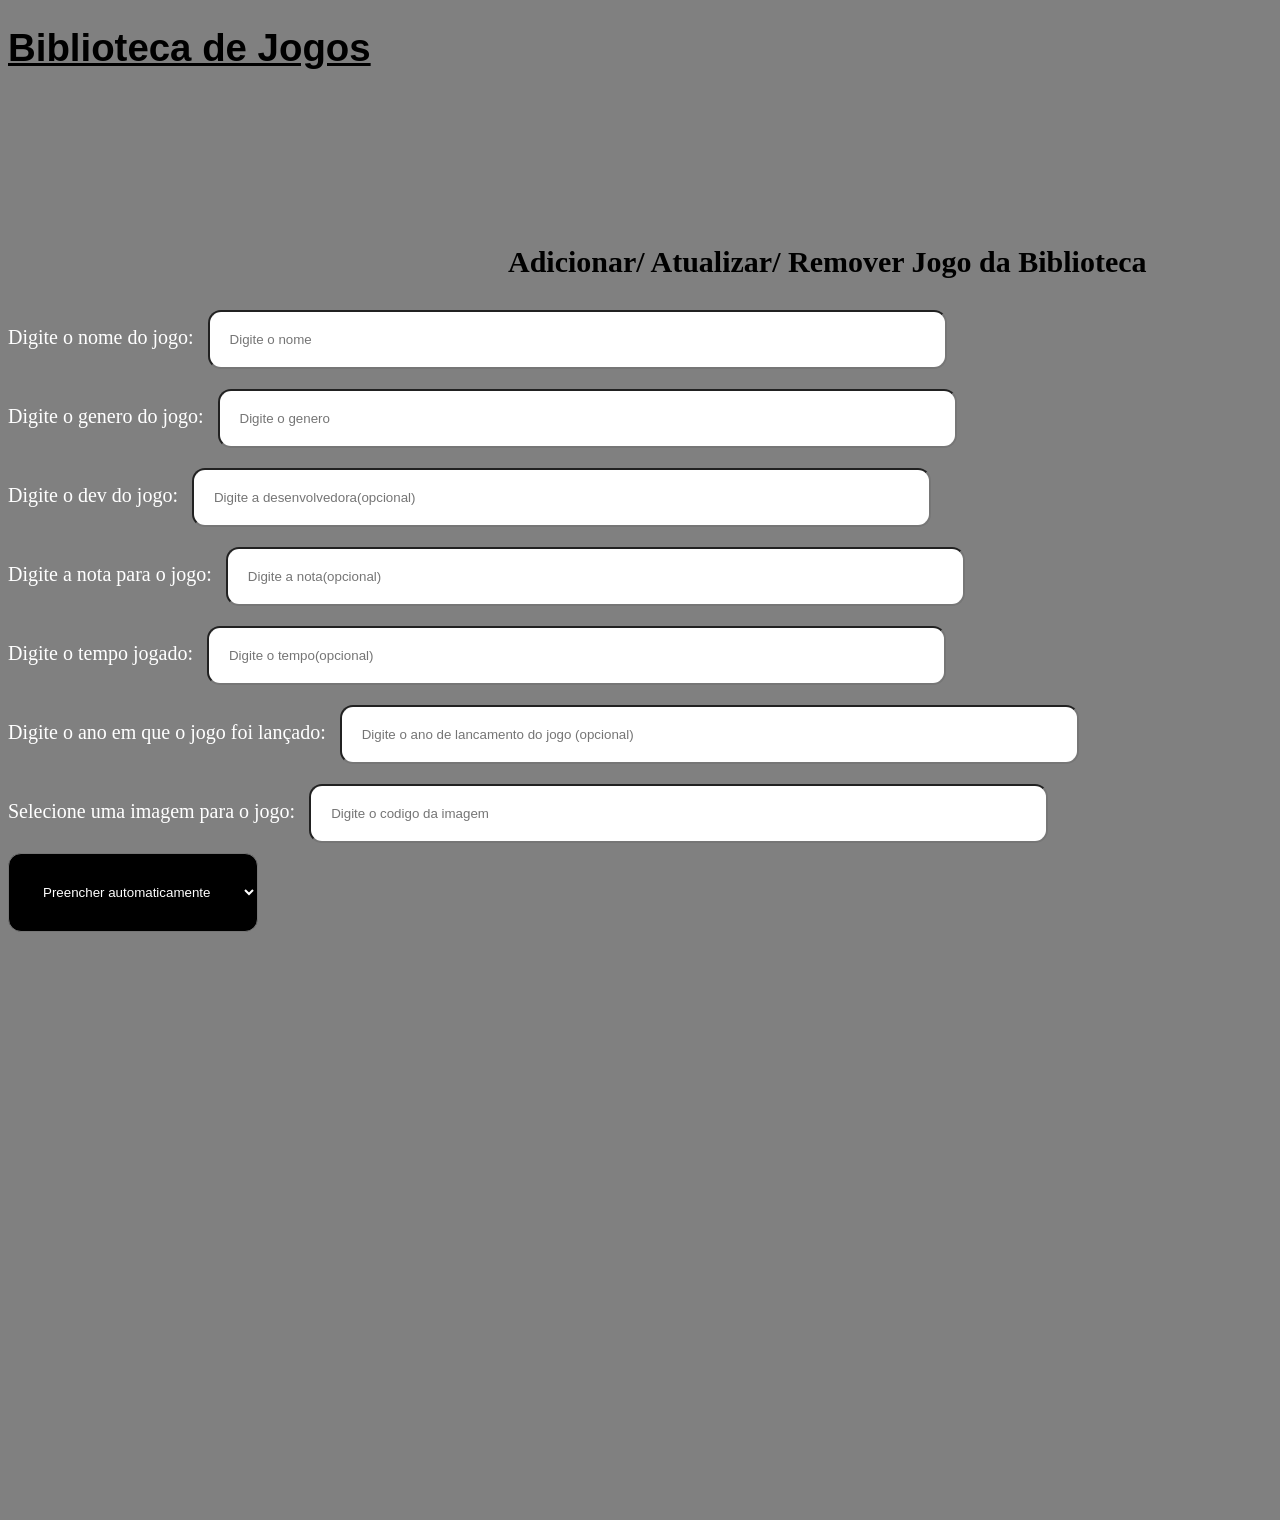
==== Adicionar_Jogos.html @ d13b257b "Update Adicionar_Jogos.html" ====
<!DOCTYPE HTML>
<html>
	<head>
	<link rel="stylesheet" href="Bibliotecas/CSS.css">
		<link rel="stylesheet" href="Bibliotecas/menuFixo.css">	
	</head>
	<style>
	@media(max-width:980px) {
		:root {
	--bg-color: gray;
	--tx-color1: black;
	--tx-color2: white;
	--pr-color: black;
	--fn-color: lightgray;
	}
	body {
	background-color: var(--bg-color);
	}
	
	h1 {
	color: var(--tx-color1);
	font-size: 30px;
	}
	
	label {
	color: var(--tx-color2);
	font-size: 20px;
	}
	
	input {
	padding: 20px;
	width: 55%;
	height: 10%;
	background-color: var(--tx-color2);
	color: var(--tx-color1);
	margin: 10px;
	border-radius: 13px;
	}
	
	button {
	cursor: pointer;
	margin-bottom: 10px;
	transition: transform 0.5s ease, border-radius 0.5s ease;
	}
	
	.card-jogo {
    width: 180px;
    height: 260px;
    background: #1e1e1e;
    color: var(--tx-color2);
    border: none;
    border-radius: 12px;
    padding: 10px;
    cursor: pointer;
    flex-shrink: 0;
    display: flex;
    flex-direction: column;
    align-items: center;
    transition: 0.2s;
	margin-right: 30px;
	text-align: center;
	justify-content: center;
	}	
	
	.linha-jogos {
	display: flex;
	flex-direction: row;
	overflow-x: scroll;
	}
	
	.nome-jogo {
    font-weight: bold;
    text-align: center;
    margin-bottom: 10px;
    color: var(--tx-color2);
	position: relative;
	right: 15px;
	font-size: 30px;
	}
	
	.jogo-container {
	justify-content: center;
	align-items: center;
	text-align: center;
	}
	
	.imagem-real {
		width: 100%;
		height: 100%;
		border-radius: 8px;
	}
	
	button:hover {
	transform: scale(1.2);
	border-radius: 15px;

	}
	
	.bar {
	font-family: "Fjalla One", sans-serif;
	font-size: 3vw;
	}
	
	.container {
	position: relative;
	top: 150px;
	}
	
	.buttons {
	display: flex;
	flex-direction: column;
	position: relative;
	left: 1000px;
	bottom: 550px;
	width: 200px;
	margin-bottom: 10px;
	}
	
	.panel {
	position: relative;
	bottom: 400px;
	}
	
	.cards {
	  border-radius: 40%;
	   width: 100px;
	}
	}
	@media(min-width:981px) {
	:root {
	--bg-color: gray;
	--tx-color1: black;
	--tx-color2: white;
	--pr-color: black;
	--fn-color: lightgray;
	}
	body {
	background-color: var(--bg-color);
	}
	
	h1 {
	color: var(--tx-color1);
	font-size: 30px;
	}
	
	label {
	color: var(--tx-color2);
	font-size: 20px;
	}
	
	input {
	padding: 20px;
	width: 55%;
	height: 10%;
	background-color: var(--tx-color2);
	color: var(--tx-color1);
	margin: 10px;
	border-radius: 13px;
	}
	
	button {
	cursor: pointer;
	margin-bottom: 10px;
	transition: transform 0.5s ease, border-radius 0.5s ease;
	}
	
	.card-jogo {
    width: 180px;
    height: 260px;
    background: #1e1e1e;
    color: var(--tx-color2);
    border: none;
    border-radius: 12px;
    padding: 10px;
    cursor: pointer;
    flex-shrink: 0;
    display: flex;
    flex-direction: column;
    align-items: center;
    transition: 0.2s;
	margin-right: 30px;
	text-align: center;
	justify-content: center;
	}	
	
	.linha-jogos {
	display: flex;
	flex-direction: row;
	overflow-x: scroll;
	}
	
	.nome-jogo {
    font-weight: bold;
    text-align: center;
    margin-bottom: 10px;
    color: var(--tx-color2);
	position: relative;
	right: 15px;
	font-size: 30px;
	}
	
	.jogo-container {
	justify-content: center;
	align-items: center;
	text-align: center;
	}
	
	.imagem-real {
		width: 100%;
		height: 100%;
		border-radius: 8px;
	}
	
	button:hover {
	transform: scale(1.2);
	border-radius: 15px;

	}
	
	.bar {
	font-family: "Fjalla One", sans-serif;
	font-size: 3vw;
	}
	
	.container {
	position: relative;
	top: 150px;
	}
	
	.buttons {
	display: flex;
	flex-direction: column;
	position: relative;
	left: 800px;
	bottom: 550px;
	width: 200px;
	margin-bottom: 10px;
	margin-left: 700px;
	}
	
	.panel {
	position: relative;
	bottom: 400px;
	}
	
	.cards {
	  border-radius: 40%;
	   width: 100px;
	}
	}
	</style>
	<body>
	<h1 class="bar"><a style="color: var(--tx-color1);" href="biblioteca de jogos.html"><div class="bib" >Biblioteca de Jogos</div></a></h1>
	<h1 style="position: relative; left: 500px;top: 150px;"> Adicionar/ Atualizar/ Remover Jogo da Biblioteca</h1>
	<div class="container">
		<label for="nome">Digite o nome do jogo:</label>
		<input type="text" id="nome" placeholder="Digite o nome"><br>
		<label for="genero">Digite o genero do jogo:</label>
		<input type="text" id="genero" placeholder="Digite o genero"><br>
		<label for="dev">Digite o dev do jogo:</label>
		<input type="text" id="dev" placeholder="Digite a desenvolvedora(opcional)"><br>
		<label for="not">Digite a nota para o jogo:</label>
		<input type="text" id="not" placeholder="Digite a nota(opcional)"><br>
		<label for="temp">Digite o tempo jogado:</label>
		<input type="text" id="temp" placeholder="Digite o tempo(opcional)"><br>
		<label for="lan">Digite o ano em que o jogo foi lançado:</label>
		<input type="text" id="lan" placeholder="Digite o ano de lancamento do jogo (opcional)"><br>
		<label for="img">Selecione uma imagem para o jogo:</label>
		<input type="text" id="img" placeholder="Digite o codigo da imagem"><br>
		<select id="sel" style="padding: 30px; background-color: black; color: var(--tx-color2);border-radius: 13px; cursor: pointer;">
		</select>
		<div class="buttons" >
			<button class="cards" style="margin-left: 20px; background-color: #58ce74; padding: 20px; border: 1px var(--tx-color1) solid;" id="add">Adicionar</button>
			<button class="cards" style="margin-left: 20px; background-color: #05d3f8; padding: 20px; border: 1px var(--tx-color1) solid;" id="atu">Atualizar</button>
			<button class="cards" style="margin-left: 20px; background-color: #8c162a; padding: 20px; border: 1px var(--tx-color1) solid;" id="exc" >Excluir</button>
			<button class="cards" style="margin-left: 20px; background-color: var(--tx-color1);color: var(--tx-color2); padding: 20px; border: 1px var(--tx-color1) solid;" id="exi" >Exibir</button>
			<button class="cards" style="margin-left: 20px; background-color: #660022;color: var(--tx-color2); padding: 20px; border: 1px var(--tx-color1) solid;" id="limp" >Limpar lista</button>
			<button class="cards" style="margin-left: 20px; background-color: var(--tx-color2);color: var(--tx-color1); padding: 20px; border: 1px var(--tx-color1) solid;" id="show" >Mostrar Cards</button>
		</div>
		<p class="panel" style="padding: 70px;color: var(--tx-color1);" id="painel"></p>
	</div>
	<script>		
		let jogos = JSON.parse(localStorage.getItem("bibliotecaJogos")) || {};
		let adicionar = document.getElementById('add')
		let atualizar = document.getElementById('atu')
		let excluir = document.getElementById('exc')
		let exibir = document.getElementById('exi')
		let limpar = document.getElementById('limp')
		let mostrar = document.getElementById('show')
		let painel = document.getElementById('painel')
		// Criamos o objeto vazio
		


		function mostrarJogosBonito() {
			painel.innerHTML = ""; // limpa o painel

			for (let [nome, dados] of Object.entries(jogos)) {
				painel.innerHTML += `
					<p>
						<strong>${nome}</strong><br>
						Gênero: ${dados.genero}<br>
						Desenvolvedora: ${dados.desenvolvedora}<br>
						Nota: ${dados.nota}<br>
						Tempo: ${dados.tempo}<br>
						lancamento: ${dados.lancamento}<br>
						Codigo: ${dados.codigo}<br>
					</p>
					<hr>
				`;
			}
		}
		
		
		function cleanInput() {
		document.getElementById('nome').value = '';
		  document.getElementById('genero').value = '';
		  document.getElementById('dev').value = '';
		  document.getElementById('not').value = '';
		  document.getElementById('temp').value = '';
		  document.getElementById('lan').value = '';
		  document.getElementById('img').value = '';
		}
		function adicionarJogo(nome, genero, desenvolvedora, codigo, tempo, data, nota) {
		  if (jogos[nome]) {
			console.log(`'${nome}' já registrado. Atualizando dados...`);
			

		  } else {
			console.log(`Adicionando '${nome}' à biblioteca...`);
		  }

		  // Em JS criamos as propriedades diretamente no objeto
		  jogos[nome] = {
			genero: genero,
			desenvolvedora: desenvolvedora,
			nota: nota,
			tempo: tempo,
			lancamento: data,
			codigo: codigo
		  };
			localStorage.setItem("bibliotecaJogos", JSON.stringify(jogos));
		}
		
		function atualizarJogo(nome, genero, desenvolvedora, codigo, tempo, data, nota) {
		if (jogos[nome]) {
			console.log('Atualizando informações')
			jogos[nome] = {
			genero: genero,
			desenvolvedora: desenvolvedora,
			nota: nota,
			tempo: tempo,
			lancamento: data,
			codigo: codigo
			};
			localStorage.setItem("bibliotecaJogos", JSON.stringify(jogos));

		}
		else {
			console.log('Jogo nçao encontrado, deseja adiciona-lo?')
		}
		}
		
		function excluirJogos(nome) {
		if (jogos[nome]) {
			delete jogos[nome]
			console.log('Jogo removido com sucesso')
			localStorage.setItem("bibliotecaJogos", JSON.stringify(jogos));

		}
		else {
			console.log('Jogo não encontrado, deseja adiciona-lo?')
		}
		}
		adicionar.addEventListener('click', function() {
		let JogoAtual = document.getElementById('nome').value;
		let Genero = document.getElementById('genero').value;
		let Dev = document.getElementById('dev').value;
		let Not = document.getElementById('not').value;
		let Tempo = document.getElementById('temp').value;
		let Lan = document.getElementById('lan').value;
		let Img = document.getElementById('img').value;
		if (JogoAtual !== '' && Genero !== '' && Dev !== '' && Img !== '') {
			adicionarJogo(JogoAtual, Genero, Dev, Img, Tempo, Lan,Not );
			console.log(jogos);
			painel.textContent = `Jogo '${JogoAtual}' adicionado com sucesso!`
			cleanInput()
		}
		else {
		console.log('Operacao invalida, digite algo valido')
		}
		});
		
		atualizar.addEventListener('click', function() {
		let JogoAtual = document.getElementById('nome').value;
		let Genero = document.getElementById('genero').value;
		let Dev = document.getElementById('dev').value;
		let Not = document.getElementById('not').value;
		let Tempo = document.getElementById('temp').value;
		let Lan = document.getElementById('lan').value;
		let Img = document.getElementById('img').value;
		if (JogoAtual !== '' && Genero !== '' && Img !== '') {
			atualizarJogo(JogoAtual, Genero, Dev, Img, Tempo, Lan,Not );
			console.log('Jogo atualizado com sucesso!')
			console.log(jogos);
			painel.textContent = `Jogo '${JogoAtual}' atualizado com sucesso!`
			cleanInput()
		}
		else {
			painel.textContent = `digite as informações necessarias`
		}
		});
		
		excluir.addEventListener('click', function() {
		let JogoAtual = document.getElementById('nome').value;
		let Genero = document.getElementById('genero').value;
		let Dev = document.getElementById('dev').value;
		let Not = document.getElementById('not').value;
		let Tempo = document.getElementById('temp').value;
		let Lan = document.getElementById('lan').value;
		let Img = document.getElementById('img').value;
		if (JogoAtual !== '') {
			excluirJogos(JogoAtual);
			console.log('Jogo excluído com sucesso!')
			console.log(jogos);
			painel.textContent = `Jogo '${JogoAtual}' excluído com sucesso!`
			cleanInput()
		}
		});
		exibir.addEventListener('click', mostrarJogosBonito);
		limpar.addEventListener('click', function () {
    localStorage.removeItem("bibliotecaJogos");
    alert("Biblioteca limpa!");
    location.reload(); 
});
	mostrar.addEventListener('click', () => location.reload());
function carregarSelect() {
    const jogos = JSON.parse(localStorage.getItem("bibliotecaJogos")) || {}; // <-- aqui
    const select = document.getElementById("sel");

    select.innerHTML = '<option value="">Preencher automaticamente</option>';

    for (let [nome, dados] of Object.entries(jogos)) {
        const option = document.createElement("option");
        option.value = nome;
        option.textContent = nome;
        select.appendChild(option);
    }
}

console.log(localStorage.getItem("bibliotecaJogos")); // <-- aqui

carregarSelect();

document.getElementById("sel").addEventListener("change", function() {
    const nomeSelecionado = this.value;
    const jogos = JSON.parse(localStorage.getItem("bibliotecaJogos")) || {}; // <-- aqui

    const dados = jogos[nomeSelecionado];

    if (dados) {
        document.getElementById("nome").value = nomeSelecionado;
        document.getElementById("img").value = dados.codigo;
        document.getElementById("genero").value = dados.genero;
        document.getElementById("temp").value = dados.tempo;
        document.getElementById("lan").value = dados.lancamento;
        document.getElementById("not").value = dados.nota;
        document.getElementById("dev").value = dados.desenvolvedora;
    }
});



function mostrarJogosComoCards() {
    painel.innerHTML = "";

    let container = document.createElement("div");
    container.className = "linha-jogos";

    for (let [nome, dados] of Object.entries(jogos)) {

        // contêiner externo que agrupa nome + card
        let jogoContainer = document.createElement("div");
        jogoContainer.className = "jogo-container";


        let nomeDiv = document.createElement("div");
        nomeDiv.className = "nome-jogo";
        nomeDiv.textContent = nome;


        let card = document.createElement("button");
        card.className = "card-jogo";

       card.innerHTML = `
    <img src="${dados.codigo}" class="imagem-real">
`;

        card.addEventListener("click", function() {
            window.location.href = `jogo.html?nome=${encodeURIComponent(nome)}`;

        });

        // montar estrutura
        jogoContainer.appendChild(nomeDiv);
        jogoContainer.appendChild(card);

        container.appendChild(jogoContainer);
    }

    painel.appendChild(container);
}


mostrarJogosComoCards()
		console.log(jogos)
	</script>
	</body>
</html>
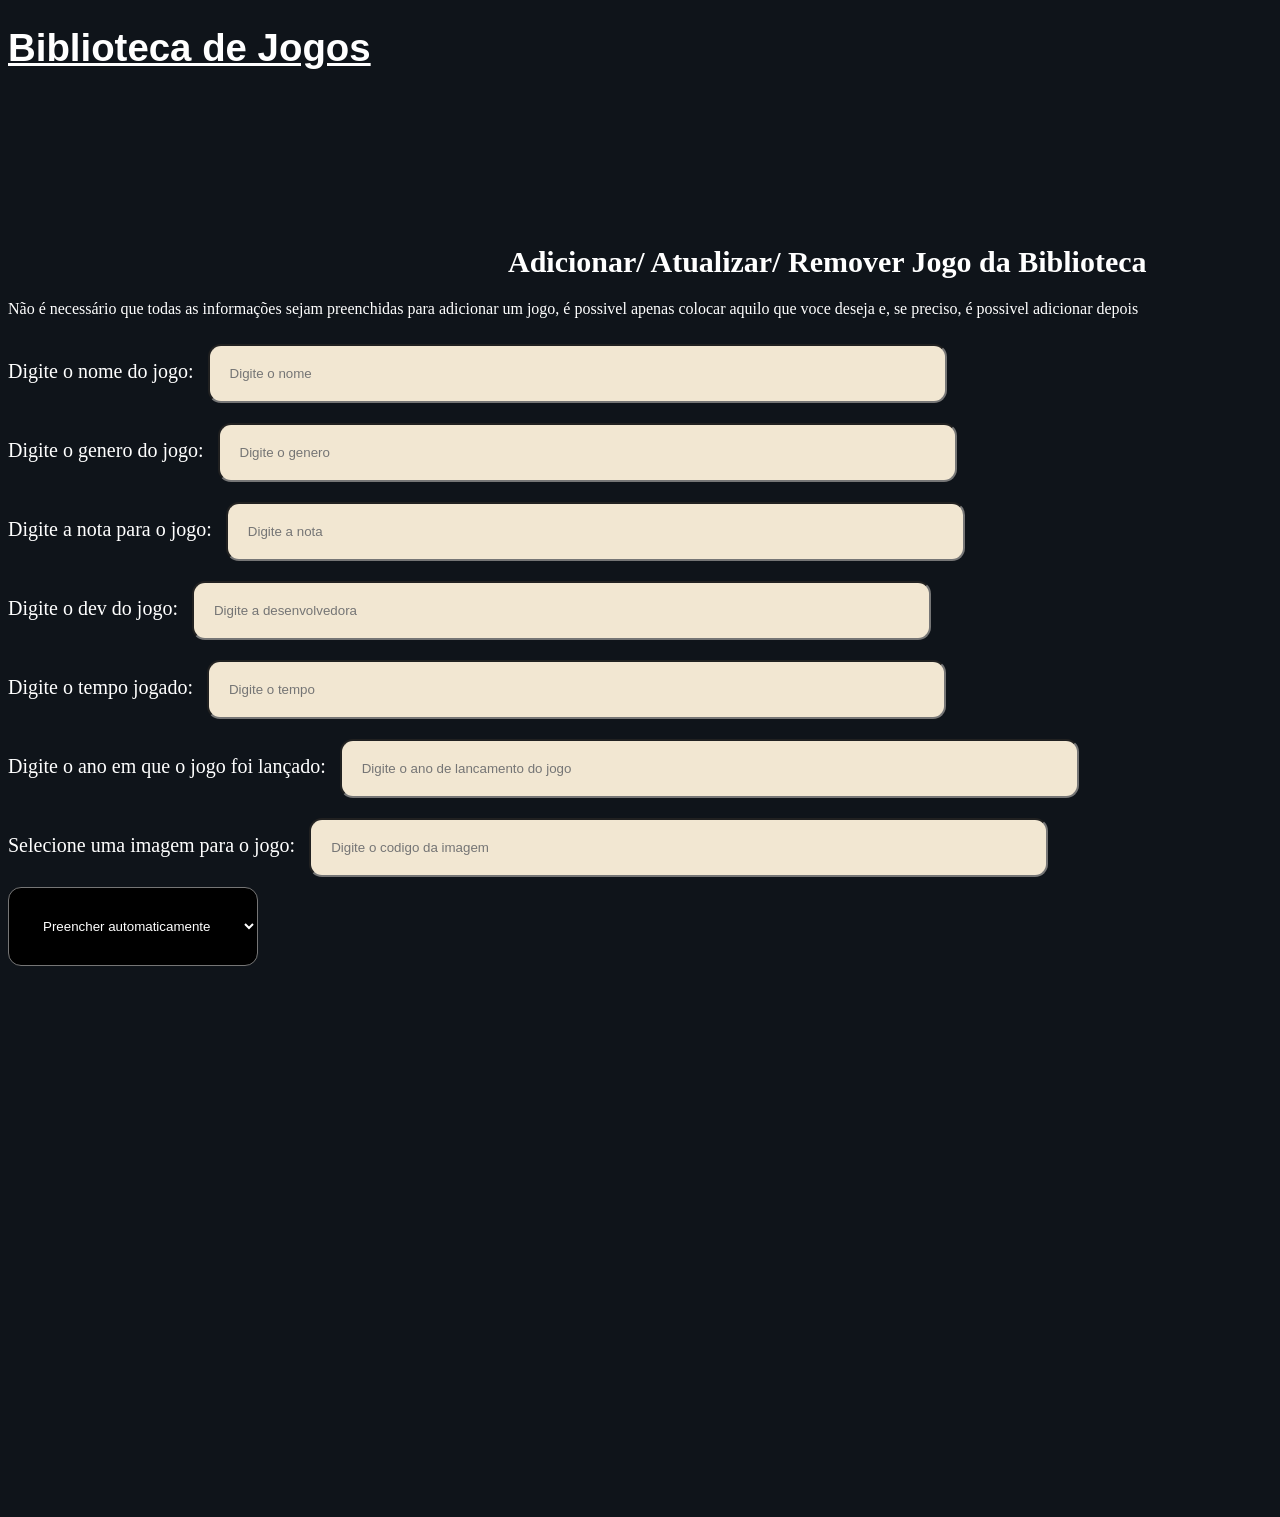
==== commit 53f982dd: "Update Adicionar_Jogos.html" ====
--- a/Adicionar_Jogos.html
+++ b/Adicionar_Jogos.html
@@ -2,28 +2,31 @@
 <html>
 	<head>
 	<link rel="stylesheet" href="Bibliotecas/CSS.css">
-		<link rel="stylesheet" href="Bibliotecas/menuFixo.css">	
+	<link rel="stylesheet" href="Bibliotecas/menuFixo.css">	
 	</head>
 	<style>
 	@media(max-width:980px) {
 		:root {
-	--bg-color: gray;
-	--tx-color1: black;
-	--tx-color2: white;
-	--pr-color: black;
-	--fn-color: lightgray;
-	}
+		--bg-color: #0f141a;
+		--tx-color1: white;
+		--fn-color: #314c53;
+		--tx-color4: black;
+		--cb-color: #121212;
+		transition: background-color 0.3s, color 0.3s;
+		}
 	body {
 	background-color: var(--bg-color);
 	}
-	
+	p {
+	color: var(--tx-color1);
+	}
 	h1 {
 	color: var(--tx-color1);
 	font-size: 30px;
 	}
 	
 	label {
-	color: var(--tx-color2);
+	color: var(--tx-color1);
 	font-size: 20px;
 	}
 	
@@ -31,7 +34,7 @@
 	padding: 20px;
 	width: 55%;
 	height: 10%;
-	background-color: var(--tx-color2);
+	background-color: var(--tx-color1);
 	color: var(--tx-color1);
 	margin: 10px;
 	border-radius: 13px;
@@ -110,7 +113,7 @@
 	display: flex;
 	flex-direction: column;
 	position: relative;
-	left: 1000px;
+	left: 900px;
 	bottom: 550px;
 	width: 200px;
 	margin-bottom: 10px;
@@ -128,12 +131,13 @@
 	}
 	@media(min-width:981px) {
 	:root {
-	--bg-color: gray;
-	--tx-color1: black;
-	--tx-color2: white;
-	--pr-color: black;
-	--fn-color: lightgray;
-	}
+		--bg-color: #0f141a;
+		--tx-color1: white;
+		--fn-color: #314c53;
+		--tx-color4: black;
+		--cb-color: #121212;
+		transition: background-color 0.3s, color 0.3s;
+		}
 	body {
 	background-color: var(--bg-color);
 	}
@@ -142,9 +146,11 @@
 	color: var(--tx-color1);
 	font-size: 30px;
 	}
-	
+	p {
+	color: white;
+	}
 	label {
-	color: var(--tx-color2);
+	color: var(--tx-color1);
 	font-size: 20px;
 	}
 	
@@ -152,7 +158,7 @@
 	padding: 20px;
 	width: 55%;
 	height: 10%;
-	background-color: var(--tx-color2);
+	background-color: #f2e7d2;
 	color: var(--tx-color1);
 	margin: 10px;
 	border-radius: 13px;
@@ -251,31 +257,31 @@
 	</style>
 	<body>
 	<h1 class="bar"><a style="color: var(--tx-color1);" href="biblioteca de jogos.html"><div class="bib" >Biblioteca de Jogos</div></a></h1>
-	<h1 style="position: relative; left: 500px;top: 150px;"> Adicionar/ Atualizar/ Remover Jogo da Biblioteca</h1>
+	<h1 style="position: relative; left: 500px;top: 150px;"> Adicionar/ Atualizar/ Remover Jogo da Biblioteca</h1>	
 	<div class="container">
+	<p>Não é necessário que todas as informações sejam preenchidas para adicionar um jogo, é possivel apenas colocar aquilo que voce deseja e, se preciso, é possivel adicionar depois</p>
 		<label for="nome">Digite o nome do jogo:</label>
 		<input type="text" id="nome" placeholder="Digite o nome"><br>
 		<label for="genero">Digite o genero do jogo:</label>
 		<input type="text" id="genero" placeholder="Digite o genero"><br>
+		<label for="not">Digite a nota para o jogo:</label>
+		<input type="text" id="not" placeholder="Digite a nota"><br>
 		<label for="dev">Digite o dev do jogo:</label>
-		<input type="text" id="dev" placeholder="Digite a desenvolvedora(opcional)"><br>
-		<label for="not">Digite a nota para o jogo:</label>
-		<input type="text" id="not" placeholder="Digite a nota(opcional)"><br>
+		<input type="text" id="dev" placeholder="Digite a desenvolvedora"><br>		
 		<label for="temp">Digite o tempo jogado:</label>
-		<input type="text" id="temp" placeholder="Digite o tempo(opcional)"><br>
+		<input type="text" id="temp" placeholder="Digite o tempo"><br>
 		<label for="lan">Digite o ano em que o jogo foi lançado:</label>
-		<input type="text" id="lan" placeholder="Digite o ano de lancamento do jogo (opcional)"><br>
+		<input type="text" id="lan" placeholder="Digite o ano de lancamento do jogo"><br>
 		<label for="img">Selecione uma imagem para o jogo:</label>
 		<input type="text" id="img" placeholder="Digite o codigo da imagem"><br>
-		<select id="sel" style="padding: 30px; background-color: black; color: var(--tx-color2);border-radius: 13px; cursor: pointer;">
+		<select id="sel" style="padding: 30px; background-color: black; color: var(--tx-color1);border-radius: 13px; cursor: pointer;">
 		</select>
 		<div class="buttons" >
-			<button class="cards" style="margin-left: 20px; background-color: #58ce74; padding: 20px; border: 1px var(--tx-color1) solid;" id="add">Adicionar</button>
-			<button class="cards" style="margin-left: 20px; background-color: #05d3f8; padding: 20px; border: 1px var(--tx-color1) solid;" id="atu">Atualizar</button>
-			<button class="cards" style="margin-left: 20px; background-color: #8c162a; padding: 20px; border: 1px var(--tx-color1) solid;" id="exc" >Excluir</button>
-			<button class="cards" style="margin-left: 20px; background-color: var(--tx-color1);color: var(--tx-color2); padding: 20px; border: 1px var(--tx-color1) solid;" id="exi" >Exibir</button>
-			<button class="cards" style="margin-left: 20px; background-color: #660022;color: var(--tx-color2); padding: 20px; border: 1px var(--tx-color1) solid;" id="limp" >Limpar lista</button>
-			<button class="cards" style="margin-left: 20px; background-color: var(--tx-color2);color: var(--tx-color1); padding: 20px; border: 1px var(--tx-color1) solid;" id="show" >Mostrar Cards</button>
+			<button class="cards" style="margin-left: 20px; background-color: #314c53;width: 150px; padding: 20px; border: 4px var(--tx-color1) solid;" id="add">Adicionar/atualizar</button>
+			<button class="cards" style="margin-left: 20px; background-color: #314c53; padding: 20px; border: 4px var(--tx-color1) solid;" id="exc" >Excluir</button>
+			<button class="cards" style="margin-left: 20px; background-color: #314c53;color: var(--tx-color2); padding: 20px; border: 4px var(--tx-color1) solid;" id="exi" >Exibir</button>
+			<button class="cards" style="margin-left: 20px; background-color: #314c53;color: var(--tx-color2); padding: 20px; border: 4px var(--tx-color1) solid;" id="limp" >Limpar lista</button>
+			<button class="cards" style="margin-left: 20px; background-color: #314c53;color: var(--tx-color2); padding: 20px; border: 4px var(--tx-color1) solid;" id="show" >Mostrar Cards</button>
 		</div>
 		<p class="panel" style="padding: 70px;color: var(--tx-color1);" id="painel"></p>
 	</div>
@@ -286,8 +292,10 @@
 		let excluir = document.getElementById('exc')
 		let exibir = document.getElementById('exi')
 		let limpar = document.getElementById('limp')
+		let salvar = document.getElementById('sal')
 		let mostrar = document.getElementById('show')
 		let painel = document.getElementById('painel')
+		let situação_atual = 'nulo'
 		// Criamos o objeto vazio
 		
 
@@ -342,24 +350,6 @@
 			localStorage.setItem("bibliotecaJogos", JSON.stringify(jogos));
 		}
 		
-		function atualizarJogo(nome, genero, desenvolvedora, codigo, tempo, data, nota) {
-		if (jogos[nome]) {
-			console.log('Atualizando informações')
-			jogos[nome] = {
-			genero: genero,
-			desenvolvedora: desenvolvedora,
-			nota: nota,
-			tempo: tempo,
-			lancamento: data,
-			codigo: codigo
-			};
-			localStorage.setItem("bibliotecaJogos", JSON.stringify(jogos));
-
-		}
-		else {
-			console.log('Jogo nçao encontrado, deseja adiciona-lo?')
-		}
-		}
 		
 		function excluirJogos(nome) {
 		if (jogos[nome]) {
@@ -372,7 +362,8 @@
 			console.log('Jogo não encontrado, deseja adiciona-lo?')
 		}
 		}
-		adicionar.addEventListener('click', function() {
+		
+		function pegarValores() {
 		let JogoAtual = document.getElementById('nome').value;
 		let Genero = document.getElementById('genero').value;
 		let Dev = document.getElementById('dev').value;
@@ -380,36 +371,55 @@
 		let Tempo = document.getElementById('temp').value;
 		let Lan = document.getElementById('lan').value;
 		let Img = document.getElementById('img').value;
-		if (JogoAtual !== '' && Genero !== '' && Dev !== '' && Img !== '') {
-			adicionarJogo(JogoAtual, Genero, Dev, Img, Tempo, Lan,Not );
-			console.log(jogos);
-			painel.textContent = `Jogo '${JogoAtual}' adicionado com sucesso!`
-			cleanInput()
-		}
-		else {
-		console.log('Operacao invalida, digite algo valido')
-		}
+		let valoresBrutos = {
+		jogo: JogoAtual,
+		genero: Genero,
+		desenvolvedora: Dev,
+		nota: Not,
+		tempo: Tempo,
+		lançamento: Lan,
+		img: Img
+		}
+		let valores = {}
+		let listateste = [JogoAtual, Genero, Dev, Img, Tempo, Lan, Not];
+		for (let [item, valor] of Object.entries(valoresBrutos)) {
+			if (valor !== ''){
+			valores[item] = "Preenchido"
+			}
+			else {
+			valores[item] = "Vazio"
+			}
+		}
+		return {
+			valores,
+			listateste
+		}
+		}
+		
+		adicionar.addEventListener('click', function() {
+		let JogoAtual = document.getElementById('nome').value;
+		let resultado = pegarValores();   
+		let valores = resultado.valores;  
+		console.log(valores)
+		let lista = resultado.listateste; 
+		let preenchidos = []
+		let faltantes = []
+		for (let [campo, valor] of Object.entries(valores)) {
+			if (valor == "Preenchido") {
+				preenchidos.push(campo);
+			} 
+			else {
+				faltantes.push(campo);
+			}
+		}
+
+		console.log(preenchidos)
+		console.log(faltantes)
+		adicionarJogo(...lista)
+		painel.innerHTML = `Informações para ${JogoAtual} Adicionadas <br> Informações faltantes para ${JogoAtual}: ${faltantes.join(", ")}`;
+		cleanInput()
 		});
-		
-		atualizar.addEventListener('click', function() {
-		let JogoAtual = document.getElementById('nome').value;
-		let Genero = document.getElementById('genero').value;
-		let Dev = document.getElementById('dev').value;
-		let Not = document.getElementById('not').value;
-		let Tempo = document.getElementById('temp').value;
-		let Lan = document.getElementById('lan').value;
-		let Img = document.getElementById('img').value;
-		if (JogoAtual !== '' && Genero !== '' && Img !== '') {
-			atualizarJogo(JogoAtual, Genero, Dev, Img, Tempo, Lan,Not );
-			console.log('Jogo atualizado com sucesso!')
-			console.log(jogos);
-			painel.textContent = `Jogo '${JogoAtual}' atualizado com sucesso!`
-			cleanInput()
-		}
-		else {
-			painel.textContent = `digite as informações necessarias`
-		}
-		});
+
 		
 		excluir.addEventListener('click', function() {
 		let JogoAtual = document.getElementById('nome').value;
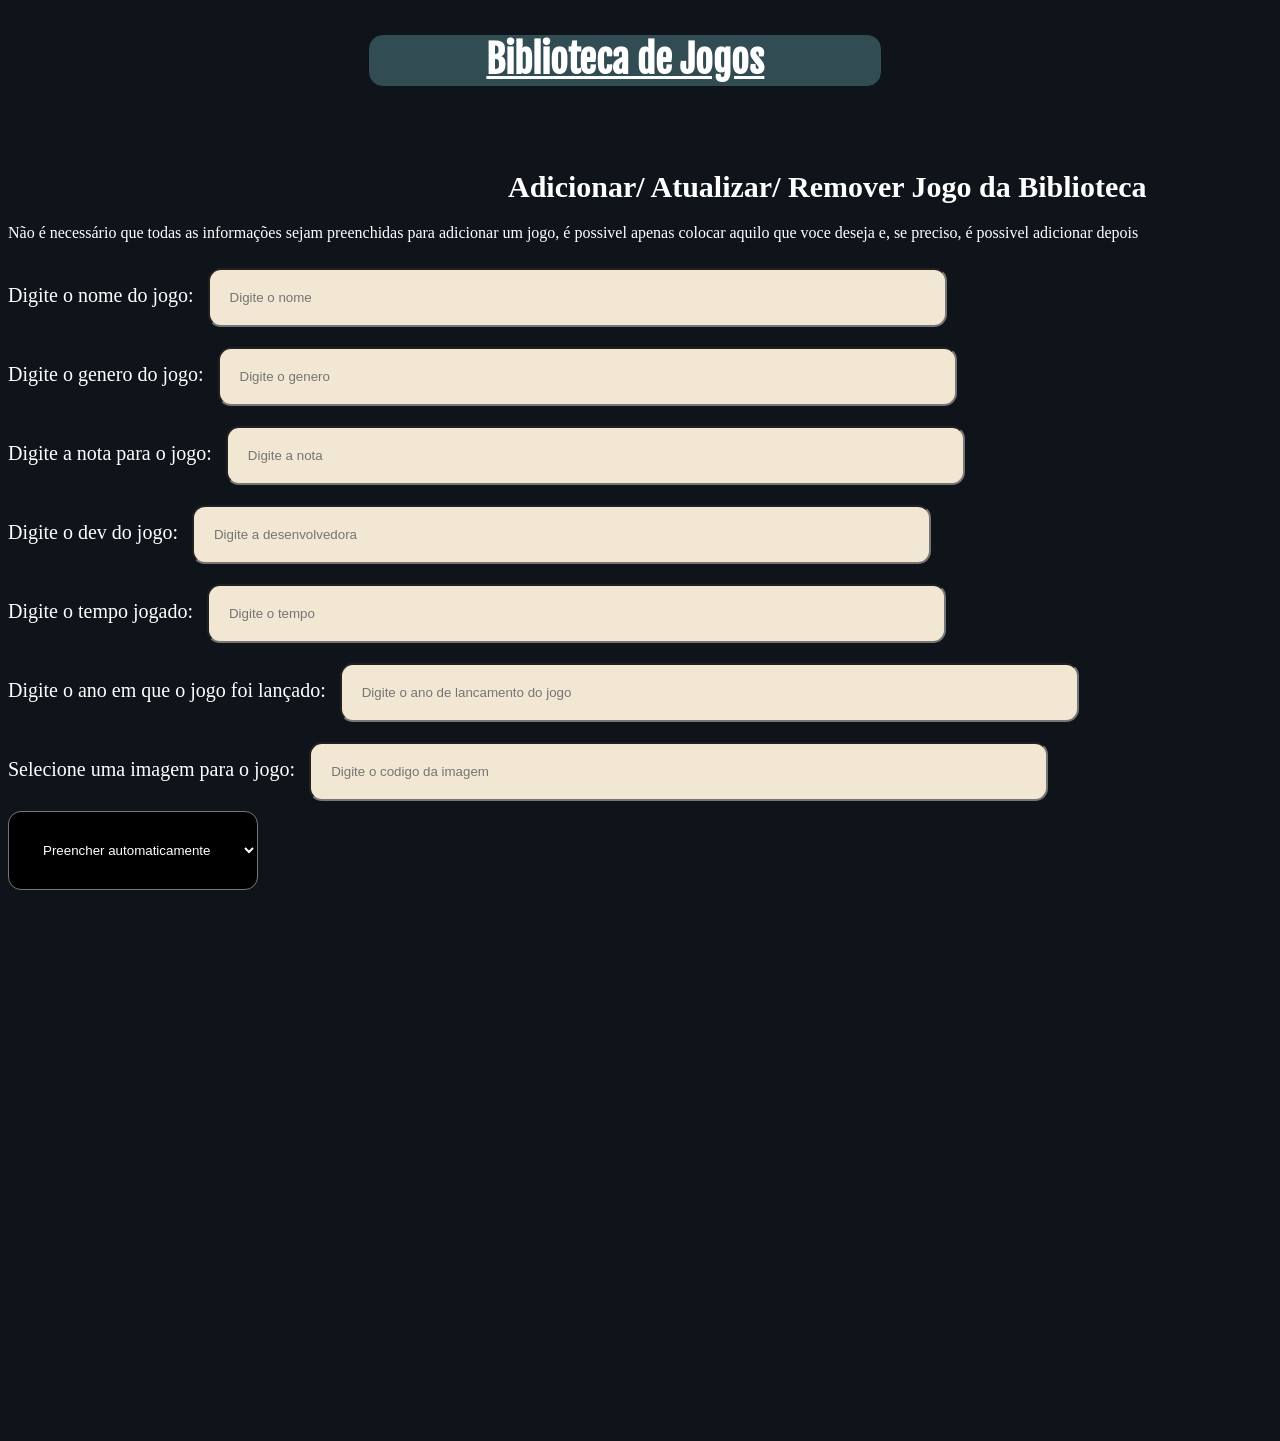
==== commit 8bb36129: "Update Adicionar_Jogos.html" ====
--- a/Adicionar_Jogos.html
+++ b/Adicionar_Jogos.html
@@ -1,8 +1,8 @@
 <!DOCTYPE HTML>
 <html>
 	<head>
-	<link rel="stylesheet" href="Bibliotecas/CSS.css">
-	<link rel="stylesheet" href="Bibliotecas/menuFixo.css">	
+	<link rel="stylesheet" href="CSS.css">
+	<link rel="stylesheet" href="menuFixo.css">	
 	</head>
 	<style>
 	@media(max-width:980px) {
@@ -35,7 +35,7 @@
 	width: 55%;
 	height: 10%;
 	background-color: var(--tx-color1);
-	color: var(--tx-color1);
+	color: var(--tx-color4);
 	margin: 10px;
 	border-radius: 13px;
 	}
@@ -128,6 +128,10 @@
 	  border-radius: 40%;
 	   width: 100px;
 	}
+	.bib {
+	position: relative;
+	left: 220px;
+	}
 	}
 	@media(min-width:981px) {
 	:root {
@@ -159,7 +163,7 @@
 	width: 55%;
 	height: 10%;
 	background-color: #f2e7d2;
-	color: var(--tx-color1);
+	color: var(--tx-color4);
 	margin: 10px;
 	border-radius: 13px;
 	}
--- a/CSS.css
+++ b/CSS.css
@@ -0,0 +1,161 @@
+@import url('https://fonts.googleapis.com/css2?family=Fjalla+One&family=Orbitron:wght@400..900&family=Oswald:wght@200..700&family=Roboto+Condensed:ital,wght@0,100..900;1,100..900&family=Share+Tech+Mono&display=swap');
+.iniz {
+		background-color: #2b2823;
+		color: var(--tx-color1)
+		border: solid 2px #949a8e;
+		border-radius: 15px;
+		padding: 10px;
+		font-family: "Orbitron", sans-serif;
+	}
+.inif4 {
+		background-color: #2b2823;
+		color: var(--tx-color1)
+		border: solid 2px #949a8e;
+		border-radius: 15px;
+		padding: 30px;
+		font-family: "Orbitron", sans-serif;
+	}
+	.inis {
+		background-color: #03223f;
+		color: var(--tx-color1)
+		border: solid 2px #949a8e;
+		border-radius: 15px;
+		padding: 10px;
+		font-family: "Orbitron", sans-serif;
+	}
+	.inif {
+		background-color: #17181f;
+		color: var(--tx-color1)
+		border: solid 2px #949a8e;
+		border-radius: 15px;
+		padding: 10px;
+		font-family: "Orbitron", sans-serif;
+	}
+	.inig {
+		background-color: #4e4d4a;
+		color: var(--tx-color1)
+		border: solid 2px #949a8e;
+		border-radius: 15px;
+		padding: 10px;
+		font-family: "Orbitron", sans-serif;
+	}
+	.iniab {
+		background-color: #2b2823;
+		color: var(--tx-color1)
+		border: solid 2px #949a8e;
+		border-radius: 15px;
+		padding: 10px;
+		font-family: "Orbitron", sans-serif;
+	}
+	.inim {
+		background-color: #657a38;
+		color: black;
+		border: solid 2px #1f2f3a;
+		border-radius: 15px;
+		padding: 10px;
+		font-family: "Orbitron", sans-serif;
+	}
+	.inie {
+		background-color: #2b2823;
+		color: var(--tx-color1)
+		border: solid 2px #949a8e;
+		border-radius: 15px;
+		padding: 10px;
+		font-family: "Orbitron", sans-serif;
+	}
+	.inir{
+		background-color: #232527;
+		color: var(--tx-color1)
+		border: solid 2px #949a8e;
+		border-radius: 15px;
+		padding: 10px;
+		font-family: "Orbitron", sans-serif;
+	}
+	.iniap{
+		background-color: #5b1023;
+		color: var(--tx-color1)
+		border: solid 2px #949a8e;
+		border-radius: 15px;
+		padding: 10px;
+		font-family: "Orbitron", sans-serif;
+	}
+	.inib{
+		background-color: #232527;
+		color: var(--tx-color1)
+		border: solid 2px #949a8e;
+		border-radius: 15px;
+		padding: 10px;
+		font-family: "Orbitron", sans-serif;
+	}
+	.inid{
+		background-color: #005f6b;
+		color: var(--tx-color1)
+		border: solid 2px #949a8e;
+		border-radius: 15px;
+		padding: 10px;
+		font-family: "Orbitron", sans-serif;
+	}
+	.inic{
+		background-color: #232527;
+		color: var(--tx-color1)
+		border: solid 2px #949a8e;
+		border-radius: 15px;
+		padding: 10px;
+		font-family: "Orbitron", sans-serif;
+	}
+	.inibaa{
+		background-color: #15212a;
+		color: var(--tx-color1)
+		border: solid 2px #949a8e;
+		border-radius: 15px;
+		padding: 10px;
+		font-family: "Orbitron", sans-serif;
+	}
+	.inibc{
+		background-color: #232527;
+		color: var(--tx-color1)
+		border: solid 2px #949a8e;
+		border-radius: 15px;
+		padding: 10px;
+		font-family: "Orbitron", sans-serif;
+	}
+	.iniak{
+		background-color: #232527;
+		color: var(--tx-color1)
+		border: solid 2px #949a8e;
+		border-radius: 15px;
+		padding: 10px;
+		font-family: "Orbitron", sans-serif;
+	}
+	.inif3{
+		background-color: #111113;
+		color: var(--tx-color1)
+		border: solid 2px #949a8e;
+		border-radius: 15px;
+		padding: 10px;
+		font-family: "Orbitron", sans-serif;
+	}
+	.inia{
+		background-color: #232527;
+		color: var(--tx-color1)
+		border: solid 2px #949a8e;
+		border-radius: 15px;
+		padding: 10px;
+		font-family: "Orbitron", sans-serif;
+	}
+	.inib3{
+		background-color: #232527;
+		color: var(--tx-color1)
+		border: solid 2px #949a8e;
+		border-radius: 15px;
+		padding: 10px;
+		font-family: "Orbitron", sans-serif;
+	}
+	.inib4{
+		background-color: #232527;
+		color: var(--tx-color1)
+		border: solid 2px #949a8e;
+		border-radius: 15px;
+		padding: 10px;
+		font-family: "Orbitron", sans-serif;
+	}
--- a/menuFixo.css
+++ b/menuFixo.css
@@ -0,0 +1,85 @@
+.men {
+		position:relative;
+		top: 10vw;
+		}
+		.bar {
+		color: var(--tx-color1);
+		position:fixed;
+		top: 2.6vw;
+		left: 28.7vw;
+		z-index:100000;
+		height: 3vw;
+		text-align: center;
+		margin: 0;
+		text-decoration:none;
+		border: 1px #0f141a solid;
+		border-radius: 15px;
+		width: 40vw;
+		}
+		.bib {
+		position:relative;
+		top:0;
+		bottom: 3.5vw;
+		background-color: var(--fn-color);
+		width: 40vw;
+		position:relative;
+		left: 0;
+		border: 1px #0f141a solid;
+		border-radius: 15px;
+		text-decoration:none;
+		height: 4vw;
+		}
+		.menu {
+		}
+		/*Botões*/
+		.zrd {
+		position:fixed;
+		left:3vw;
+		z-index:10000000000000000000000;
+		top: 3vw;
+		width:auto;
+		border: 1px #1f1f1f solid;
+		border-radius: 15px;
+		}
+		.btnz {
+		background-color: var(--fn-color);
+		border: 3px solid white;
+		border-radius: 15px;
+		padding: 13px;
+		color: var(--tx-color1);
+		font-size: 1vw;
+		}
+		.abn {
+		position:fixed;
+		left:15vw;
+		z-index:10000000000000000000000;
+		top: 3vw;
+		width:auto;
+		border: 1px #1f1f1f solid;
+		border-radius: 15px;
+		}
+		.btna {
+		background-color: var(--fn-color);
+		border: 3px solid white;
+		border-radius: 15px;
+		padding: 13px;
+		color: var(--tx-color1);
+		font-size: 1vw;
+		}
+		.est {
+		position:fixed;
+		left:70vw;
+		z-index:10000000000000000000000;
+		top: 3vw;
+		width:auto;
+		border: 1px #1f1f1f solid;
+		border-radius: 15px;
+		}
+		.btne {
+		background-color: var(--fn-color);
+		border: 3px solid white;
+		border-radius: 15px;
+		padding: 13px;
+		color: var(--tx-color1);
+		font-size: 1vw;
+		}
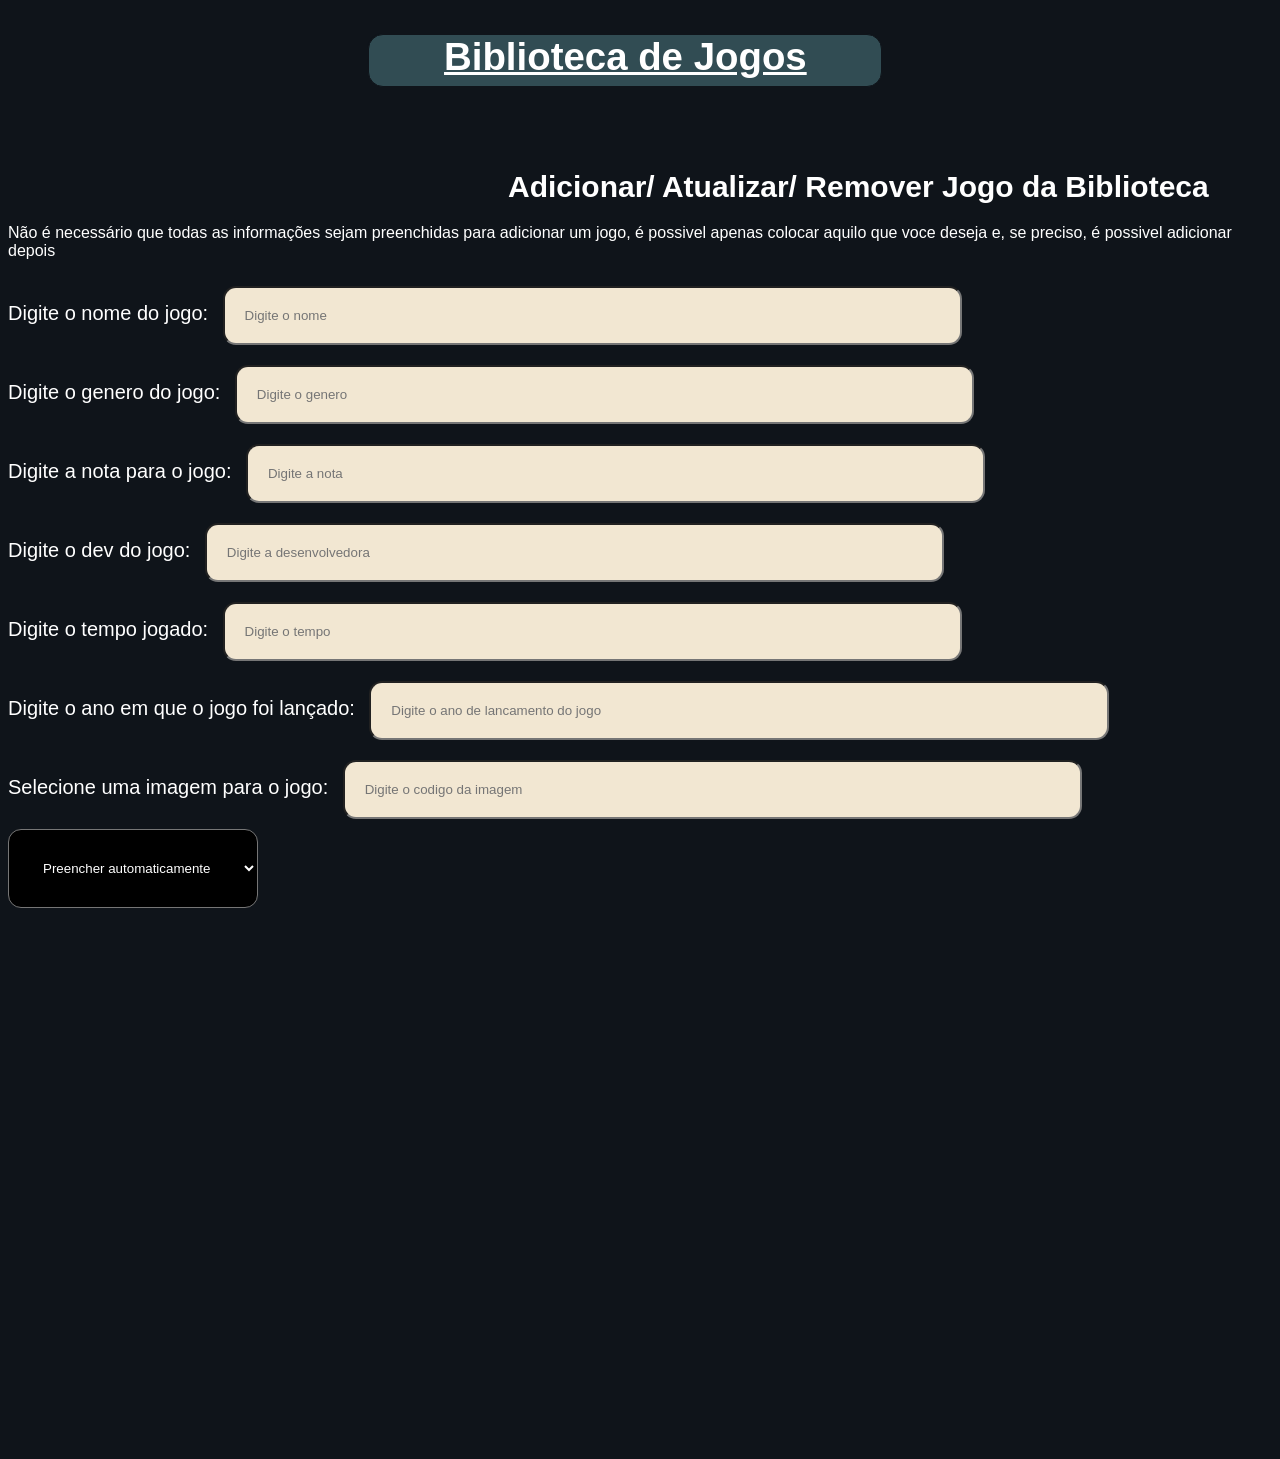
==== commit 2552a622: "Update Adicionar_Jogos.html" ====
--- a/Adicionar_Jogos.html
+++ b/Adicionar_Jogos.html
@@ -1,6 +1,7 @@
 <!DOCTYPE HTML>
 <html>
 	<head>
+	<title> Adicionar Jogos</title>
 	<link rel="stylesheet" href="CSS.css">
 	<link rel="stylesheet" href="menuFixo.css">	
 	</head>
@@ -13,6 +14,10 @@
 		--tx-color4: black;
 		--cb-color: #121212;
 		transition: background-color 0.3s, color 0.3s;
+		}
+		
+		* {
+		font-family: "Montserrat", sans-serif;
 		}
 	body {
 	background-color: var(--bg-color);
@@ -113,7 +118,7 @@
 	display: flex;
 	flex-direction: column;
 	position: relative;
-	left: 900px;
+	left: 1000px;
 	bottom: 550px;
 	width: 200px;
 	margin-bottom: 10px;
@@ -142,6 +147,9 @@
 		--cb-color: #121212;
 		transition: background-color 0.3s, color 0.3s;
 		}
+	* {
+	font-family: "Montserrat", sans-serif;
+	}
 	body {
 	background-color: var(--bg-color);
 	}
@@ -235,6 +243,7 @@
 	.container {
 	position: relative;
 	top: 150px;
+	padding: 0px;
 	}
 	
 	.buttons {
@@ -281,11 +290,11 @@
 		<select id="sel" style="padding: 30px; background-color: black; color: var(--tx-color1);border-radius: 13px; cursor: pointer;">
 		</select>
 		<div class="buttons" >
-			<button class="cards" style="margin-left: 20px; background-color: #314c53;width: 150px; padding: 20px; border: 4px var(--tx-color1) solid;" id="add">Adicionar/atualizar</button>
-			<button class="cards" style="margin-left: 20px; background-color: #314c53; padding: 20px; border: 4px var(--tx-color1) solid;" id="exc" >Excluir</button>
-			<button class="cards" style="margin-left: 20px; background-color: #314c53;color: var(--tx-color2); padding: 20px; border: 4px var(--tx-color1) solid;" id="exi" >Exibir</button>
-			<button class="cards" style="margin-left: 20px; background-color: #314c53;color: var(--tx-color2); padding: 20px; border: 4px var(--tx-color1) solid;" id="limp" >Limpar lista</button>
-			<button class="cards" style="margin-left: 20px; background-color: #314c53;color: var(--tx-color2); padding: 20px; border: 4px var(--tx-color1) solid;" id="show" >Mostrar Cards</button>
+			<button class="cards" style="margin-left: 20px; background-color: #314c53;width: 150px;color: var(--tx-color1); padding: 20px; border: 4px var(--tx-color1) solid;" id="add">Adicionar/atualizar</button>
+			<button class="cards" style="margin-left: 20px; background-color: #314c53; padding: 20px;color: var(--tx-color1); border: 4px var(--tx-color1) solid;" id="exc" >Excluir</button>
+			<button class="cards" style="margin-left: 20px; background-color: #314c53;color: var(--tx-color1); padding: 20px; border: 4px var(--tx-color1) solid;" id="exi" >Exibir</button>
+			<button class="cards" style="margin-left: 20px; background-color: #314c53;color: var(--tx-color1); padding: 20px; border: 4px var(--tx-color1) solid;" id="limp" >Limpar lista</button>
+			<button class="cards" style="margin-left: 20px; background-color: #314c53;color: var(--tx-color1); padding: 20px; border: 4px var(--tx-color1) solid;" id="show" >Mostrar Cards</button>
 		</div>
 		<p class="panel" style="padding: 70px;color: var(--tx-color1);" id="painel"></p>
 	</div>
@@ -462,7 +471,7 @@
     }
 }
 
-console.log(localStorage.getItem("bibliotecaJogos")); // <-- aqui
+
 
 carregarSelect();
 
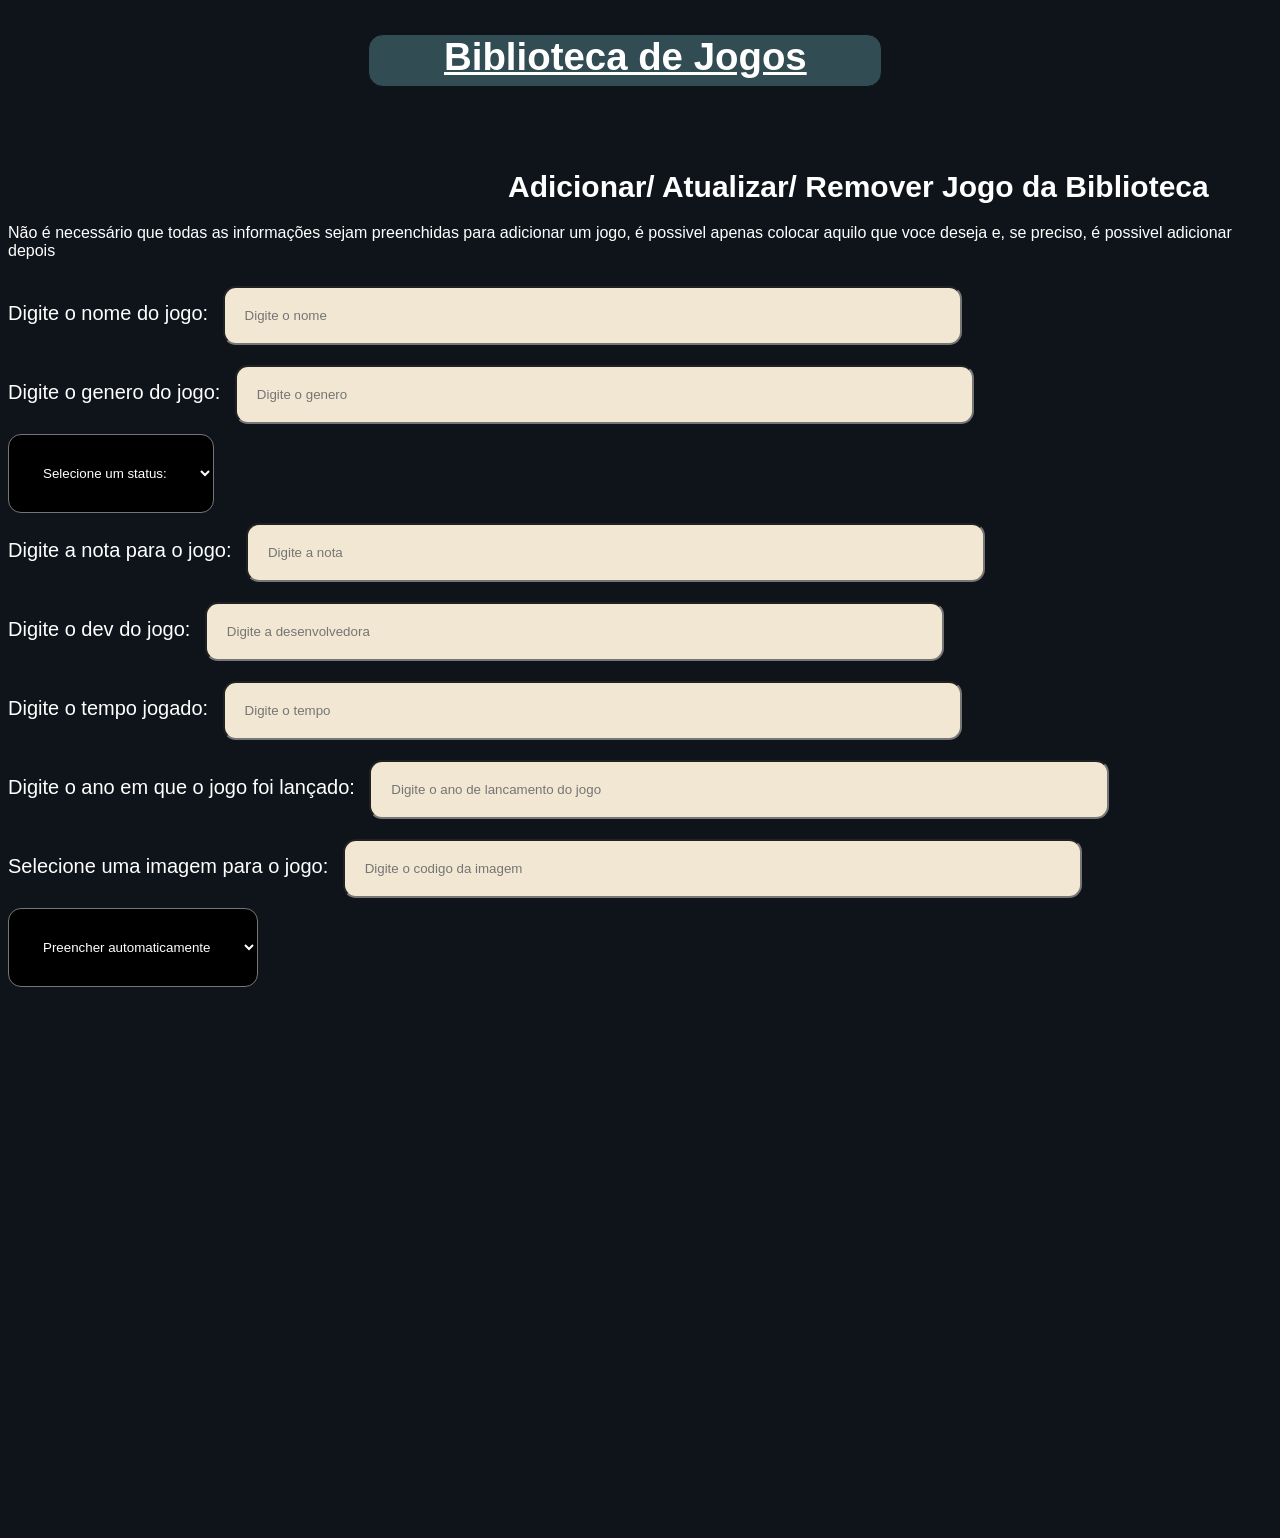
==== commit b296345e: "Update Adicionar_Jogos.html" ====
--- a/Adicionar_Jogos.html
+++ b/Adicionar_Jogos.html
@@ -277,6 +277,12 @@
 		<input type="text" id="nome" placeholder="Digite o nome"><br>
 		<label for="genero">Digite o genero do jogo:</label>
 		<input type="text" id="genero" placeholder="Digite o genero"><br>
+		<select id="sta" style="padding: 30px; background-color: black; color: var(--tx-color1);border-radius: 13px; cursor: pointer;">
+		<option value="nulo">Selecione um status:</option>
+		<option id="zer">Zerado</option>
+		<option id="jog">jogando</option>
+		<option id="nun">Nunca Joguei</option>
+		</select><br>
 		<label for="not">Digite a nota para o jogo:</label>
 		<input type="text" id="not" placeholder="Digite a nota"><br>
 		<label for="dev">Digite o dev do jogo:</label>
@@ -326,6 +332,7 @@
 						Tempo: ${dados.tempo}<br>
 						lancamento: ${dados.lancamento}<br>
 						Codigo: ${dados.codigo}<br>
+						Status: ${dados.status}
 					</p>
 					<hr>
 				`;
@@ -341,8 +348,9 @@
 		  document.getElementById('temp').value = '';
 		  document.getElementById('lan').value = '';
 		  document.getElementById('img').value = '';
-		}
-		function adicionarJogo(nome, genero, desenvolvedora, codigo, tempo, data, nota) {
+		  document.getElementById('sta').value = 'nulo';
+		}
+		function adicionarJogo(nome, genero, desenvolvedora, codigo, tempo, data, nota, sta) {
 		  if (jogos[nome]) {
 			console.log(`'${nome}' já registrado. Atualizando dados...`);
 			
@@ -358,7 +366,8 @@
 			nota: nota,
 			tempo: tempo,
 			lancamento: data,
-			codigo: codigo
+			codigo: codigo,
+			status: sta
 		  };
 			localStorage.setItem("bibliotecaJogos", JSON.stringify(jogos));
 		}
@@ -384,17 +393,19 @@
 		let Tempo = document.getElementById('temp').value;
 		let Lan = document.getElementById('lan').value;
 		let Img = document.getElementById('img').value;
+		let Sta = document.getElementById('sta').value;
 		let valoresBrutos = {
 		jogo: JogoAtual,
 		genero: Genero,
 		desenvolvedora: Dev,
 		nota: Not,
+		status: Sta,
 		tempo: Tempo,
 		lançamento: Lan,
 		img: Img
 		}
 		let valores = {}
-		let listateste = [JogoAtual, Genero, Dev, Img, Tempo, Lan, Not];
+		let listateste = [JogoAtual, Genero, Dev, Img, Tempo, Lan, Not, Sta];
 		for (let [item, valor] of Object.entries(valoresBrutos)) {
 			if (valor !== ''){
 			valores[item] = "Preenchido"
@@ -442,6 +453,7 @@
 		let Tempo = document.getElementById('temp').value;
 		let Lan = document.getElementById('lan').value;
 		let Img = document.getElementById('img').value;
+		let Sta = document.getElementById('sta').value = '';
 		if (JogoAtual !== '') {
 			excluirJogos(JogoAtual);
 			console.log('Jogo excluído com sucesso!')
@@ -489,6 +501,7 @@
         document.getElementById("lan").value = dados.lancamento;
         document.getElementById("not").value = dados.nota;
         document.getElementById("dev").value = dados.desenvolvedora;
+		document.getElementById("sta").value = dados.status;
     }
 });
 
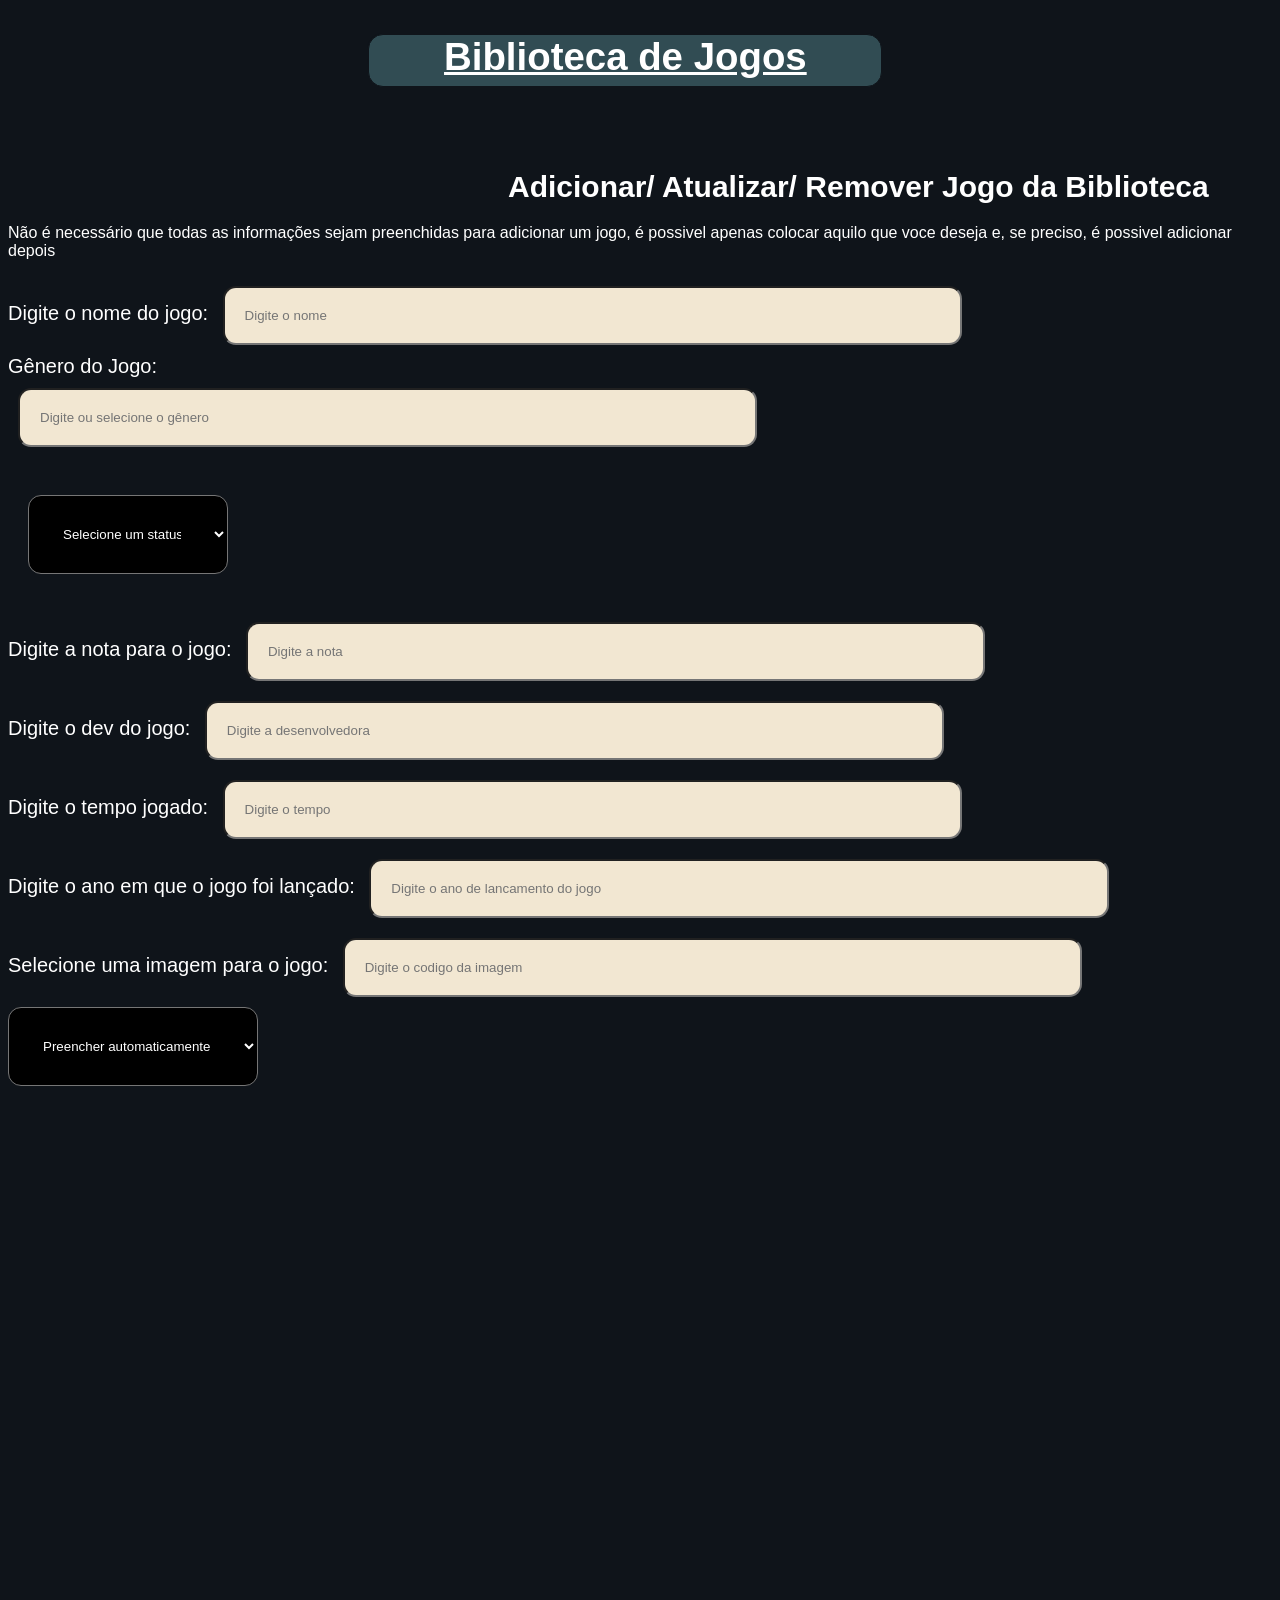
==== commit 88079846: "Atualização melhoria do uso Nova função: --Generos generalizados para melhor classificação e pesqui" ====
--- a/Adicionar_Jogos.html
+++ b/Adicionar_Jogos.html
@@ -6,7 +6,7 @@
 	<link rel="stylesheet" href="menuFixo.css">	
 	</head>
 	<style>
-	@media(max-width:980px) {
+	@media(max-width:1239px) {
 		:root {
 		--bg-color: #0f141a;
 		--tx-color1: white;
@@ -138,7 +138,7 @@
 	left: 220px;
 	}
 	}
-	@media(min-width:981px) {
+	@media(min-width:1240px) {
 	:root {
 		--bg-color: #0f141a;
 		--tx-color1: white;
@@ -275,22 +275,36 @@
 	<p>Não é necessário que todas as informações sejam preenchidas para adicionar um jogo, é possivel apenas colocar aquilo que voce deseja e, se preciso, é possivel adicionar depois</p>
 		<label for="nome">Digite o nome do jogo:</label>
 		<input type="text" id="nome" placeholder="Digite o nome"><br>
-		<label for="genero">Digite o genero do jogo:</label>
-		<input type="text" id="genero" placeholder="Digite o genero"><br>
-		<select id="sta" style="padding: 30px; background-color: black; color: var(--tx-color1);border-radius: 13px; cursor: pointer;">
+		<div style="display: flex; flex-direction: column;">
+		<label for="genero">Gênero do Jogo:</label>
+		<input type="text" id="genero" list="lista-generos" placeholder="Digite ou selecione o gênero">
+		<datalist id="lista-generos">
+		  <option value="Ação">
+		  <option value="Aventura">
+		  <option value="RPG">
+		  <option value="Terror">
+		  <option value="Estratégia">
+		  <option value="Simulação">
+		  <option value="Esportes">
+		  <option value="Tiro (FPS/TPS)">
+		  <option value="Plataforma">
+		  <option value="Indie">
+		</datalist><br>
+		<select id="sta" style="padding: 30px; background-color: black; color: var(--tx-color1);border-radius: 13px; cursor: pointer;margin: 20px;width: 200px;">
 		<option value="nulo">Selecione um status:</option>
 		<option id="zer">Zerado</option>
 		<option id="jog">jogando</option>
 		<option id="nun">Nunca Joguei</option>
 		</select><br>
+		</div>
 		<label for="not">Digite a nota para o jogo:</label>
-		<input type="text" id="not" placeholder="Digite a nota"><br>
+		<input type="number" id="not" placeholder="Digite a nota"><br>
 		<label for="dev">Digite o dev do jogo:</label>
 		<input type="text" id="dev" placeholder="Digite a desenvolvedora"><br>		
 		<label for="temp">Digite o tempo jogado:</label>
-		<input type="text" id="temp" placeholder="Digite o tempo"><br>
+		<input type="number" id="temp" placeholder="Digite o tempo"><br>
 		<label for="lan">Digite o ano em que o jogo foi lançado:</label>
-		<input type="text" id="lan" placeholder="Digite o ano de lancamento do jogo"><br>
+		<input type="number" id="lan" placeholder="Digite o ano de lancamento do jogo"><br>
 		<label for="img">Selecione uma imagem para o jogo:</label>
 		<input type="text" id="img" placeholder="Digite o codigo da imagem"><br>
 		<select id="sel" style="padding: 30px; background-color: black; color: var(--tx-color1);border-radius: 13px; cursor: pointer;">
@@ -342,7 +356,7 @@
 		
 		function cleanInput() {
 		document.getElementById('nome').value = '';
-		  document.getElementById('genero').value = '';
+		  document.getElementById('genero').value = 'nulo';
 		  document.getElementById('dev').value = '';
 		  document.getElementById('not').value = '';
 		  document.getElementById('temp').value = '';
